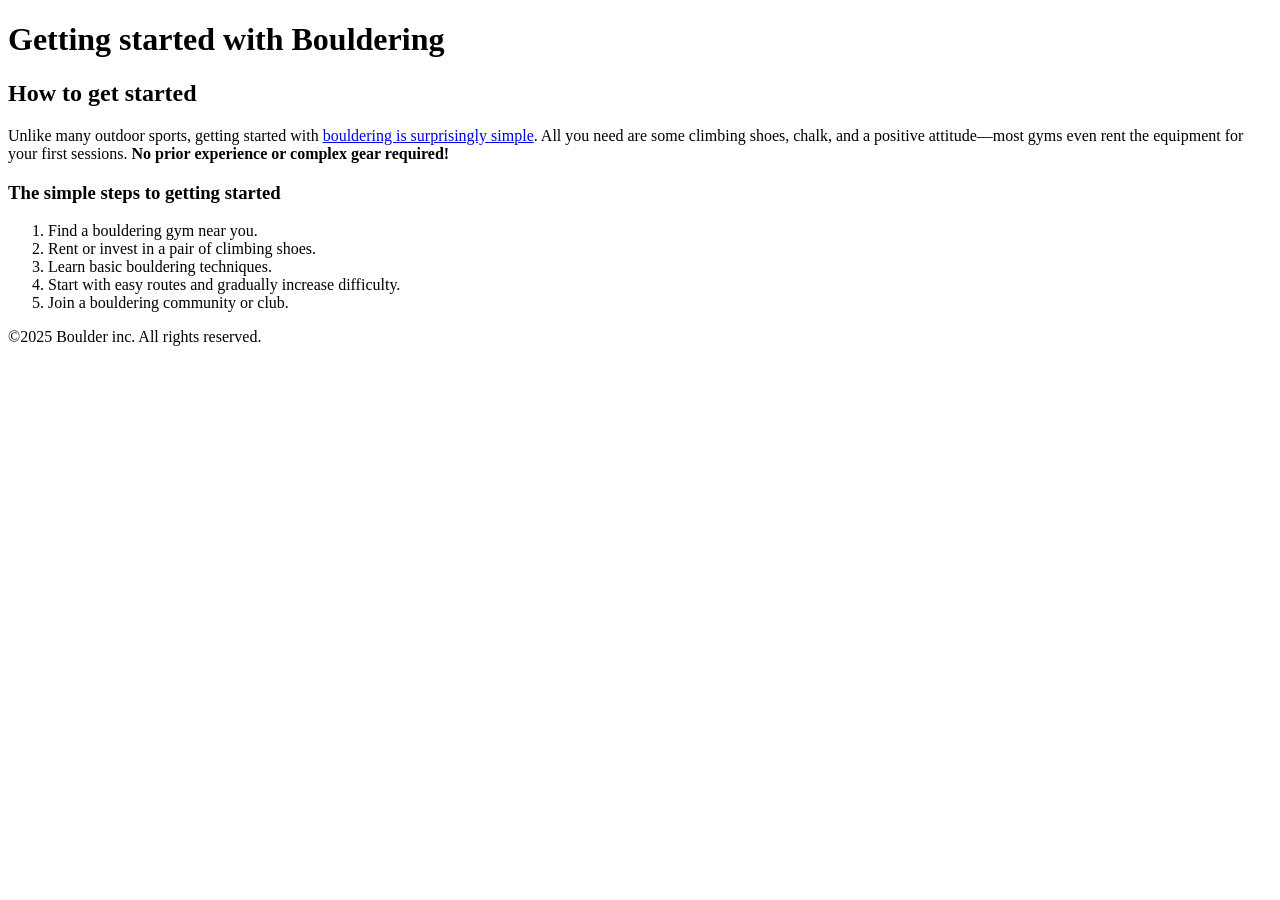
==== getting-started.html @ 3cb2dc33 "creating links between pages" ====
<!DOCTYPE html>
<html lang="en">

<head>
  <meta charset="UTF-8">
  <meta name="viewport" content="width=device-width, initial-scale=1.0">
  <title>Getting Started</title>
</head>

<body>
  <header>
    <!-- logo and svgs -->
  </header>
  <main>
    <h1>Getting started with Bouldering</h1>
    <section>
      <h2>How to get started</h2>
      <p>Unlike many outdoor sports, getting started with <a href="index.html">bouldering is surprisingly simple</a>. All you need are some climbing shoes, chalk, and a positive attitude—most gyms even rent the equipment for your first sessions.<strong> No prior experience or complex gear required!</strong></p>
      <h3>The simple steps to getting started</h3>
      <ol>
        <li>Find a bouldering gym near you.</li>
        <li>Rent or invest in a pair of climbing shoes.</li>
        <li>Learn basic bouldering techniques.</li>
        <li>Start with easy routes and gradually increase difficulty.</li>
        <li>Join a bouldering community or club.</li>
      </ol>
    </section>
  </main>
  <footer>
    <p>©2025 Boulder inc. All rights reserved.</p>
  </footer>
</body>

</html>
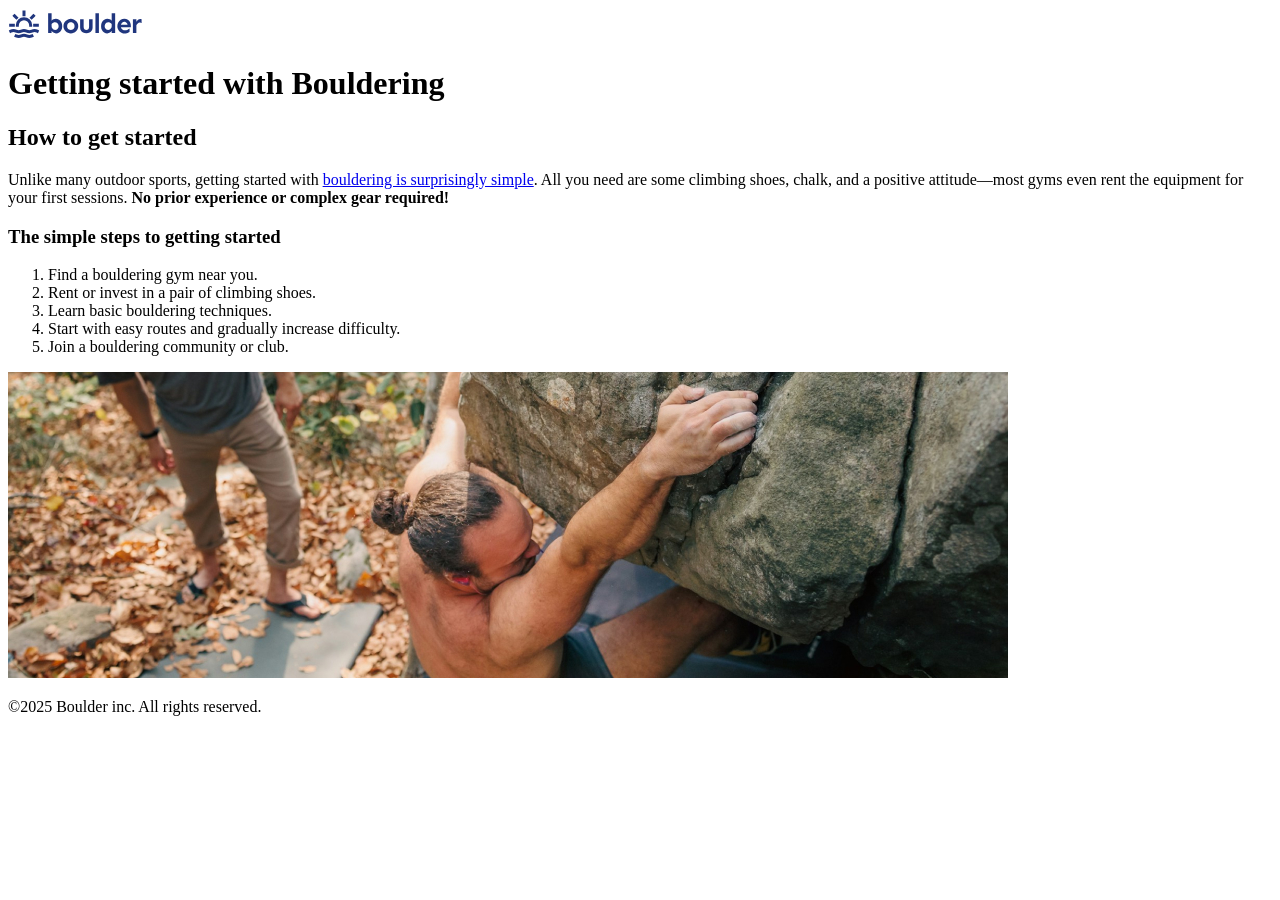
==== commit 8e6eb622: "img Element" ====
--- a/getting-started.html
+++ b/getting-started.html
@@ -10,6 +10,7 @@
 <body>
   <header>
     <!-- logo and svgs -->
+     <img src="images/logo.svg" alt="Bouldering inc.">
   </header>
   <main>
     <h1>Getting started with Bouldering</h1>
@@ -24,6 +25,7 @@
         <li>Start with easy routes and gradually increase difficulty.</li>
         <li>Join a bouldering community or club.</li>
       </ol>
+      <img src="images/getting-started-outdoors.jpg" alt="A man climbing a rock">
     </section>
   </main>
   <footer>
